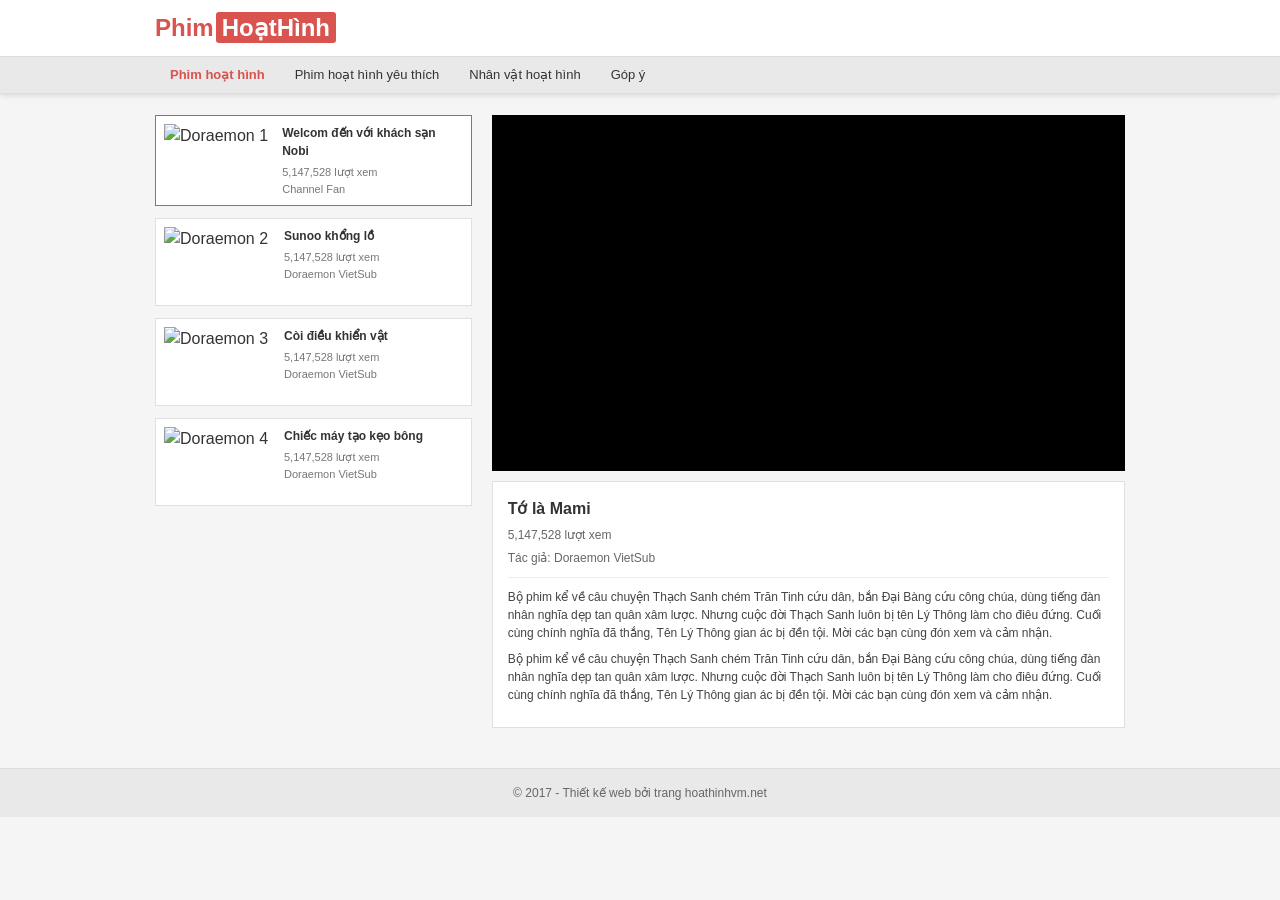
==== web-xem-hoat-hinh/index.html @ 03a3c049 "Hoan thanh bai tap phat trien trang web xem hoat hinh truc tuyen" ====
<!DOCTYPE html>
<html lang="vi">
<head>
    <meta charset="UTF-8">
    <meta name="viewport" content="width=device-width, initial-scale=1.0">
    <title>Phim Hoạt Hình - Xem Phim Online</title>
    <link rel="stylesheet" href="styles.css">
</head>
<body>

    <!-- 1. Fixed Header & Head-Link (Mức 1 & 2) -->
    <header class="fixed-header">
        <div class="header-content">
            <div class="logo">
                <span class="logo-text-red">Phim</span><span class="logo-text-box">HoạtHình</span>
            </div>
        </div>
        <nav class="head-link">
            <ul>
                <li><a href="#" class="active">Phim hoạt hình</a></li>
                <li><a href="#">Phim hoạt hình yêu thích</a></li>
                <li><a href="#">Nhân vật hoạt hình</a></li>
                <li><a href="#">Góp ý</a></li>
            </ul>
        </nav>
    </header>

    <!-- 2. Main Content Wrapper -->
    <div class="main-wrapper">
        <div class="container">
            
            <!-- Left Content: Danh sách Menu Video (Mức 1) -->
            <aside class="left-content">
                <div class="video-item active">
                    <img src="https://img.youtube.com/vi/dQw4w9WgXcQ/mqdefault.jpg" alt="Doraemon 1">
                    <div class="video-info">
                        <h4>Welcom đến với khách sạn Nobi</h4>
                        <p class="views">5,147,528 lượt xem</p>
                        <p class="channel">Channel Fan</p>
                    </div>
                </div>

                <div class="video-item">
                    <img src="https://img.youtube.com/vi/dQw4w9WgXcQ/mqdefault.jpg" alt="Doraemon 2">
                    <div class="video-info">
                        <h4>Sunoo khổng lồ</h4>
                        <p class="views">5,147,528 lượt xem</p>
                        <p class="channel">Doraemon VietSub</p>
                    </div>
                </div>

                <div class="video-item">
                    <img src="https://img.youtube.com/vi/dQw4w9WgXcQ/mqdefault.jpg" alt="Doraemon 3">
                    <div class="video-info">
                        <h4>Còi điều khiển vật</h4>
                        <p class="views">5,147,528 lượt xem</p>
                        <p class="channel">Doraemon VietSub</p>
                    </div>
                </div>

                <div class="video-item">
                    <img src="https://img.youtube.com/vi/dQw4w9WgXcQ/mqdefault.jpg" alt="Doraemon 4">
                    <div class="video-info">
                        <h4>Chiếc máy tạo kẹo bông</h4>
                        <p class="views">5,147,528 lượt xem</p>
                        <p class="channel">Doraemon VietSub</p>
                    </div>
                </div>
            </aside>

            <!-- Right Content: Khung phát Video chính + Mô tả (Mức 1) -->
            <main class="right-content">
                <div class="video-player-container">
                    <!-- Nhúng Video Youtube sử dụng iframe -->
                    <iframe 
                        src="https://www.youtube.com/embed/dQw4w9WgXcQ" 
                        title="Doraemon Video Player" 
                        frameborder="0" 
                        allow="accelerometer; autoplay; clipboard-write; encrypted-media; gyroscope; picture-in-picture" 
                        allowfullscreen>
                    </iframe>
                </div>

                <div class="video-details">
                    <h3>Tớ là Mami</h3>
                    <p class="video-meta">5,147,528 lượt xem</p>
                    <p class="author">Tác giả: Doraemon VietSub</p>
                    <div class="description">
                        <p>Bộ phim kể về câu chuyện Thạch Sanh chém Trăn Tinh cứu dân, bắn Đại Bàng cứu công chúa, dùng tiếng đàn nhân nghĩa dẹp tan quân xâm lược. Nhưng cuộc đời Thạch Sanh luôn bị tên Lý Thông làm cho điêu đứng. Cuối cùng chính nghĩa đã thắng, Tên Lý Thông gian ác bị đền tội. Mời các bạn cùng đón xem và cảm nhận.</p>
                        <p>Bộ phim kể về câu chuyện Thạch Sanh chém Trăn Tinh cứu dân, bắn Đại Bàng cứu công chúa, dùng tiếng đàn nhân nghĩa dẹp tan quân xâm lược. Nhưng cuộc đời Thạch Sanh luôn bị tên Lý Thông làm cho điêu đứng. Cuối cùng chính nghĩa đã thắng, Tên Lý Thông gian ác bị đền tội. Mời các bạn cùng đón xem và cảm nhận.</p>
                    </div>
                </div>
            </main>

        </div>
    </div>

    <!-- 3. Footer (Mức 1) -->
    <footer class="footer">
        <p>&copy; 2017 - Thiết kế web bởi trang hoathinhvm.net</p>
    </footer>

</body>
</html>
---- web-xem-hoat-hinh/styles.css ----
/* Reset CSS */
* {
    box-sizing: border-box;
    margin: 0;
    padding: 0;
}

body {
    font-family: Arial, sans-serif;
    background-color: #f5f5f5;
    color: #333;
    line-height: 1.5;
}

/* 1. Header cố định (Fixed Header - Mức 2) */
.fixed-header {
    position: fixed;
    top: 0;
    left: 0;
    width: 100%;
    background-color: #ffffff;
    box-shadow: 0 2px 5px rgba(0,0,0,0.1);
    z-index: 1000;
}

.header-content {
    max-width: 1000px;
    margin: 0 auto;
    padding: 10px 15px;
}

.logo {
    font-size: 24px;
    font-weight: bold;
}

.logo-text-red {
    color: #d9534f;
}

.logo-text-box {
    background-color: #d9534f;
    color: white;
    padding: 2px 6px;
    border-radius: 3px;
    margin-left: 2px;
}

/* Head Links Menu (Mức 2: Bỏ gạch chân, hover bôi đậm & đổi màu) */
.head-link {
    background-color: #e9e9e9;
    border-top: 1px solid #ddd;
    border-bottom: 1px solid #ddd;
}

.head-link ul {
    max-width: 1000px;
    margin: 0 auto;
    display: flex;
    list-style: none;
    padding: 0 15px;
}

.head-link li a {
    display: block;
    padding: 8px 15px;
    text-decoration: none; /* Bỏ gạch chân */
    color: #333;
    font-size: 13px;
}

.head-link li a:hover,
.head-link li a.active {
    font-weight: bold; /* Bôi đậm */
    color: #d9534f;     /* Đổi màu */
}

/* 2. Content Layout */
.main-wrapper {
    margin-top: 95px; /* Khoảng trống để không bị Fixed Header đè lên */
    padding: 20px 0;
}

.container {
    max-width: 1000px;
    margin: 0 auto;
    display: flex;
    gap: 20px;
    padding: 0 15px;
}

/* Left Content: Menu danh sách Video (Mức 1) */
.left-content {
    flex: 1;
    max-width: 320px;
    display: flex;
    flex-direction: column;
    gap: 12px;
}

.video-item {
    display: flex;
    gap: 10px;
    background: #fff;
    padding: 8px;
    border: 1px solid #e0e0e0;
    cursor: pointer;
}

.video-item:hover, .video-item.active {
    border-color: #d9534f;
}

.video-item img {
    width: 110px;
    height: 70px;
    object-fit: cover;
}

.video-info h4 {
    font-size: 12px;
    color: #333;
    margin-bottom: 4px;
}

.video-info .views, .video-info .channel {
    font-size: 11px;
    color: #777;
}

/* Right Content: Video chính (Mức 1) */
.right-content {
    flex: 2;
}

.video-player-container {
    position: relative;
    width: 100%;
    padding-bottom: 56.25%; /* Tỉ lệ 16:9 cho iframe */
    height: 0;
    background-color: #000;
}

.video-player-container iframe {
    position: absolute;
    top: 0;
    left: 0;
    width: 100%;
    height: 100%;
}

.video-details {
    background: #fff;
    padding: 15px;
    margin-top: 10px;
    border: 1px solid #e0e0e0;
}

.video-details h3 {
    font-size: 16px;
    margin-bottom: 5px;
}

.video-meta, .author {
    font-size: 12px;
    color: #666;
    margin-bottom: 5px;
}

.description {
    font-size: 12px;
    color: #444;
    margin-top: 10px;
    border-top: 1px solid #eee;
    padding-top: 10px;
}

.description p {
    margin-bottom: 8px;
}

/* 3. Footer (Mức 1) */
.footer {
    text-align: center;
    padding: 15px;
    background-color: #e9e9e9;
    font-size: 12px;
    color: #666;
    border-top: 1px solid #ddd;
    margin-top: 20px;
}

/* ==========================================
   4. RESPONSIVE DESIGN (Mức 3 - Nâng cao)
   ========================================== */
@media screen and (max-width: 768px) {
    .container {
        flex-direction: column-reverse; /* Đưa Video chính lên trên, danh sách xuống dưới */
    }

    .left-content {
        max-width: 100%;
    }

    .head-link ul {
        flex-wrap: wrap;
    }
}
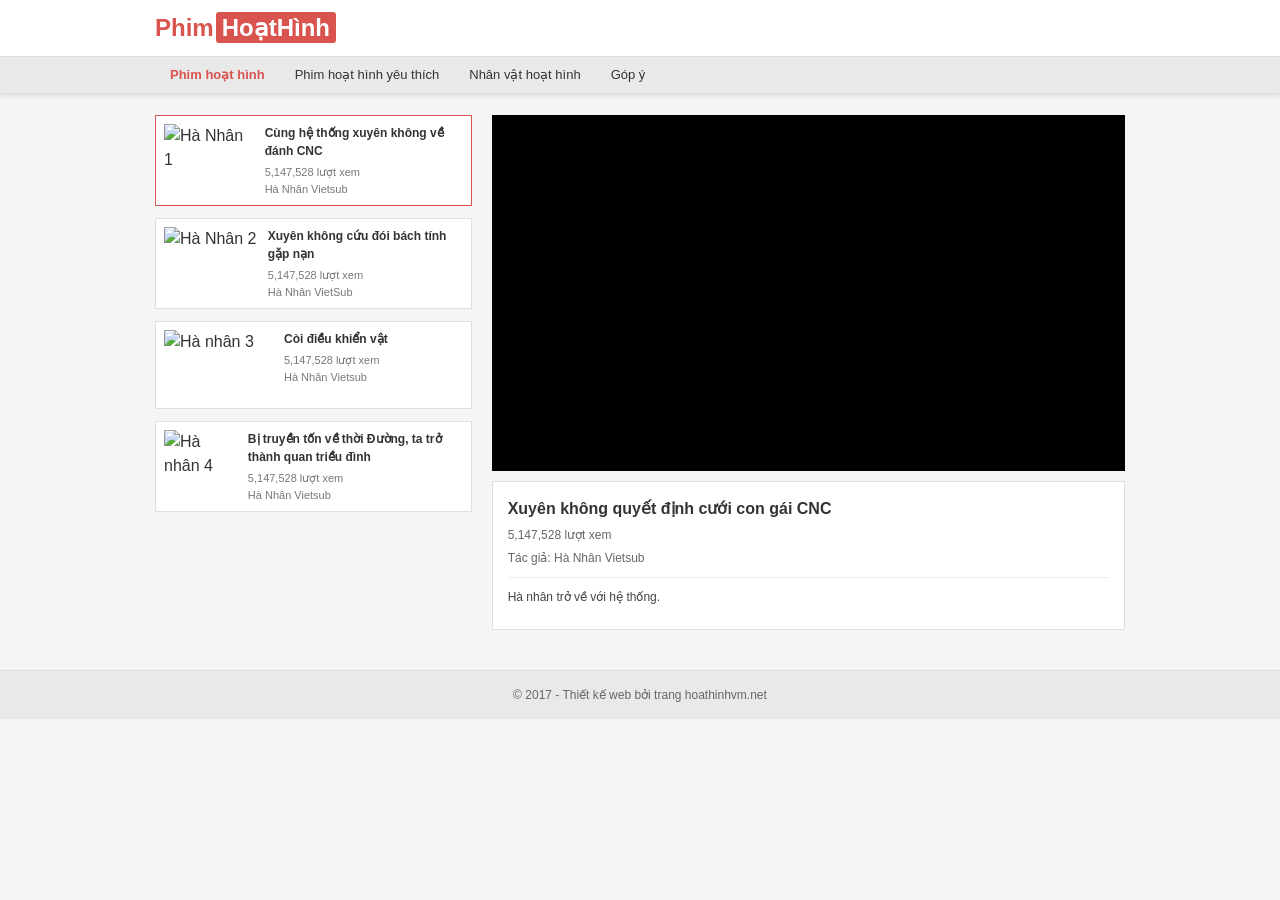
==== commit da75099f: "Hoan thanh bai tap phat trien trang web xem hoat hinh truc tuyen" ====
--- a/web-xem-hoat-hinh/index.html
+++ b/web-xem-hoat-hinh/index.html
@@ -32,38 +32,38 @@
             <!-- Left Content: Danh sách Menu Video (Mức 1) -->
             <aside class="left-content">
                 <div class="video-item active">
-                    <img src="https://img.youtube.com/vi/dQw4w9WgXcQ/mqdefault.jpg" alt="Doraemon 1">
+                    <img src="https://encrypted-tbn0.gstatic.com/images?q=tbn:ANd9GcT0usSE3TSle4NxOl7hB-DmGQkv0ZYca6zyDj1p8Ezo-6IYJq4QoCNTr0j7&s=10" alt="Hà Nhân 1">
                     <div class="video-info">
-                        <h4>Welcom đến với khách sạn Nobi</h4>
+                        <h4>Cùng hệ thống xuyên không về đánh CNC</h4>
                         <p class="views">5,147,528 lượt xem</p>
-                        <p class="channel">Channel Fan</p>
+                        <p class="channel">Hà Nhân Vietsub</p>
                     </div>
                 </div>
 
                 <div class="video-item">
-                    <img src="https://img.youtube.com/vi/dQw4w9WgXcQ/mqdefault.jpg" alt="Doraemon 2">
+                    <img src="https://encrypted-tbn0.gstatic.com/images?q=tbn:ANd9GcT0usSE3TSle4NxOl7hB-DmGQkv0ZYca6zyDj1p8Ezo-6IYJq4QoCNTr0j7&s=10" alt="Hà Nhân 2">
                     <div class="video-info">
-                        <h4>Sunoo khổng lồ</h4>
+                        <h4>Xuyên không cứu đói bách tính gặp nạn</h4>
                         <p class="views">5,147,528 lượt xem</p>
-                        <p class="channel">Doraemon VietSub</p>
+                        <p class="channel">Hà Nhân VietSub</p>
                     </div>
                 </div>
 
                 <div class="video-item">
-                    <img src="https://img.youtube.com/vi/dQw4w9WgXcQ/mqdefault.jpg" alt="Doraemon 3">
+                    <img src="https://encrypted-tbn0.gstatic.com/images?q=tbn:ANd9GcT0usSE3TSle4NxOl7hB-DmGQkv0ZYca6zyDj1p8Ezo-6IYJq4QoCNTr0j7&s=10" alt="Hà nhân 3">
                     <div class="video-info">
                         <h4>Còi điều khiển vật</h4>
                         <p class="views">5,147,528 lượt xem</p>
-                        <p class="channel">Doraemon VietSub</p>
+                        <p class="channel">Hà Nhân Vietsub</p>
                     </div>
                 </div>
 
                 <div class="video-item">
-                    <img src="https://img.youtube.com/vi/dQw4w9WgXcQ/mqdefault.jpg" alt="Doraemon 4">
+                    <img src="https://encrypted-tbn0.gstatic.com/images?q=tbn:ANd9GcT0usSE3TSle4NxOl7hB-DmGQkv0ZYca6zyDj1p8Ezo-6IYJq4QoCNTr0j7&s=10" alt="Hà nhân 4">
                     <div class="video-info">
-                        <h4>Chiếc máy tạo kẹo bông</h4>
+                        <h4>Bị truyền tốn về thời Đường, ta trở thành quan triều đình</h4>
                         <p class="views">5,147,528 lượt xem</p>
-                        <p class="channel">Doraemon VietSub</p>
+                        <p class="channel">Hà Nhân Vietsub</p>
                     </div>
                 </div>
             </aside>
@@ -73,7 +73,7 @@
                 <div class="video-player-container">
                     <!-- Nhúng Video Youtube sử dụng iframe -->
                     <iframe 
-                        src="https://www.youtube.com/embed/dQw4w9WgXcQ" 
+                        src="https://www.youtube.com/@HaNhanCartoon" 
                         title="Doraemon Video Player" 
                         frameborder="0" 
                         allow="accelerometer; autoplay; clipboard-write; encrypted-media; gyroscope; picture-in-picture" 
@@ -82,12 +82,11 @@
                 </div>
 
                 <div class="video-details">
-                    <h3>Tớ là Mami</h3>
+                    <h3>Xuyên không quyết định cưới con gái CNC</h3>
                     <p class="video-meta">5,147,528 lượt xem</p>
-                    <p class="author">Tác giả: Doraemon VietSub</p>
+                    <p class="author">Tác giả: Hà Nhân Vietsub</p>
                     <div class="description">
-                        <p>Bộ phim kể về câu chuyện Thạch Sanh chém Trăn Tinh cứu dân, bắn Đại Bàng cứu công chúa, dùng tiếng đàn nhân nghĩa dẹp tan quân xâm lược. Nhưng cuộc đời Thạch Sanh luôn bị tên Lý Thông làm cho điêu đứng. Cuối cùng chính nghĩa đã thắng, Tên Lý Thông gian ác bị đền tội. Mời các bạn cùng đón xem và cảm nhận.</p>
-                        <p>Bộ phim kể về câu chuyện Thạch Sanh chém Trăn Tinh cứu dân, bắn Đại Bàng cứu công chúa, dùng tiếng đàn nhân nghĩa dẹp tan quân xâm lược. Nhưng cuộc đời Thạch Sanh luôn bị tên Lý Thông làm cho điêu đứng. Cuối cùng chính nghĩa đã thắng, Tên Lý Thông gian ác bị đền tội. Mời các bạn cùng đón xem và cảm nhận.</p>
+                        <p>Hà nhân trở về với hệ thống.</p>
                     </div>
                 </div>
             </main>
